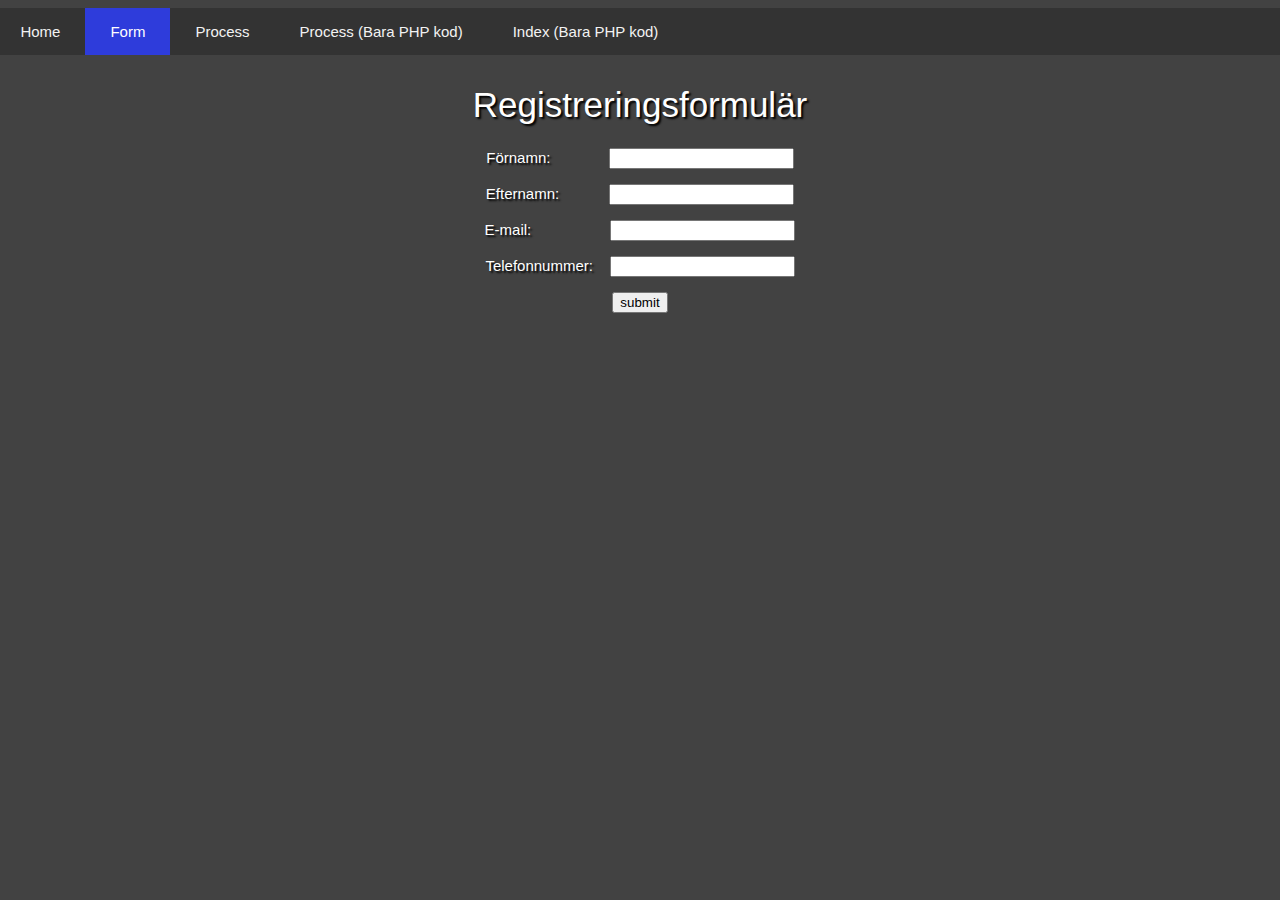
==== form.html @ 4ead8e27 "Lägg till info till DB funkar" ====
<!DOCTYPE html>
<html lang="en" dir="ltr">
  <head>
    <meta charset="utf-8">
    <title>Registreringsformulär</title>
    <link rel="stylesheet" href="css.css">
  </head>
  <body>

    <div class="topnavigation">
    <a href="index.html">Home</a>
    <a class ="active" href="Form.html">Form</a>
    <a href="Process.html">Process</a>
    <a href="Process.php">Process (Bara PHP kod)</a>
    <a href="Index.php">Index (Bara PHP kod)</a>
  </div>

      <h1>Registreringsformulär</h1>
      <form action="form.php" method="post">
        <h3>Förnamn: &#160;&#160;&#160;&#160;&#160;&#160;&#160;&#160;&#160;&#160;&#160;&#160;&#160;<input type="text" name="fornamn"></h3>
        <h3>Efternamn: &#160;&#160;&#160;&#160;&#160;&#160;&#160;&#160;&#160;&#160;&#160;<input type="text" name="efternamn"></h3>
        <h3>E-mail: &#160;&#160;&#160;&#160;&#160;&#160;&#160;&#160;&#160;&#160;&#160;&#160;&#160;&#160;&#160;&#160;&#160;&#160;<input type="text" name="email"/></h3>
        <h3>Telefonnummer: &#160;&#160;&#160;<input type="text" name="mobilnummer"></h3>
        <h3><input type="submit" value="submit" name="submit"></h3>
      </form>

        <script>
          function kolla(){
            if(document.form1.förnamn.value == "" || document.form1.efternamn.value == "" || document.form1.email.value == "" || document.form1.mobilnummer.value == ""){
              alert("Fyll i alla fält!");
            }
            else{
              document.form1.submit();
            }
          }

        </script>
  </body>
</html>
---- css.css ----
html{
  /*background: url(Bilder/bg3.jpg) no-repeat center center fixed;
  background-size: cover; */
  background-color: #424242;
}
body {
  /*background-color: 0; */
}

h1 {
  text-align: center;
  margin-top: 30px;
  color: white;
  text-shadow: 2px 2px 2px black;
  font: 35px arial, sans-serif;
}
h2 {
  text-align: center;
  color: white;
  text-shadow: 2px 2px 2px black;
  font: 20px arial, sans-serif;
}
h3 {
  text-align: center;
  color: white;
  text-shadow: 2px 2px 2px black;
  font: 15px arial, sans-serif;
}

.topbar{
  background-color: #424242;
  margin-top: -8px;
  margin-left: -8px;
  margin-right: -1%;
  height: 60px;
}

.topnavigation {
  font: 15px arial, sans-serif;
  background-color: #333;
  overflow: hidden;
  text-align: center;
  display: block;
  margin-left: -1%;
  margin-right: -1%;
}

.topnavigation a {
  float: left;
  color: #f2f2f2;
  text-align: center;
  padding: 15px 25px;
  text-decoration: none;
  font-size: 15px;
}

.topnavigation a:hover {
  background-color: #636363;
  color: black;
}

.topnavigation a.active {
  background-color: #2e3cdb;
  color: white;
}

/*input {
  margin-top: 20px;
  position: absolute;
  margin-left: 55%
}*/

.cartimage{
  margin-left: 92%;
  margin-top: 10px;
}

#bg1{
  border-radius: 5px;
  cursor:pointer;
  transition: 0.3s;
}

#bg1:hover{
  opacity: 0,7;
}
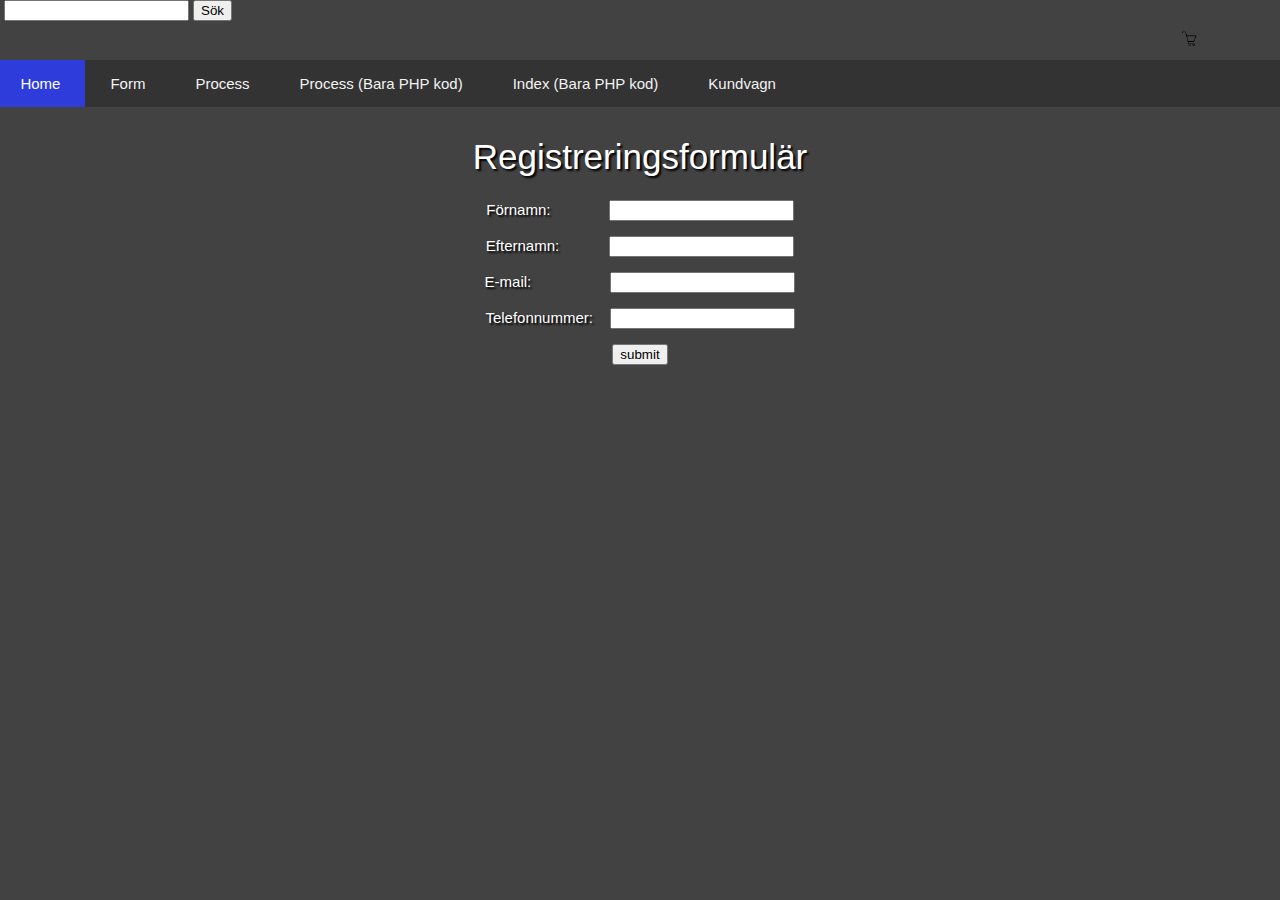
==== commit d5e8a5b8: "Fungerande referenser till navbar/topbar, dock INTE korrekta active-element" ====
--- a/form.html
+++ b/form.html
@@ -4,15 +4,23 @@
     <meta charset="utf-8">
     <title>Registreringsformulär</title>
     <link rel="stylesheet" href="css.css">
+    <script src="https://ajax.googleapis.com/ajax/libs/jquery/3.4.0/jquery.min.js"></script>
   </head>
   <body>
+    <div id="index_topbar">
+    </div>
+    <div id="index_navbar">
+    </div>
 
-    <div class="topnavigation">
-    <a href="index.html">Home</a>
-    <a class ="active" href="Form.html">Form</a>
-    <a href="Process.html">Process</a>
-    <a href="Process.php">Process (Bara PHP kod)</a>
-    <a href="Index.php">Index (Bara PHP kod)</a>
+    <script>
+    $(function(){
+      $("#index_topbar").load("topbar.html");
+    });
+    $(function(){
+      $("#index_navbar").load("navbar.html");
+    });
+    </script>
+
   </div>
 
       <h1>Registreringsformulär</h1>
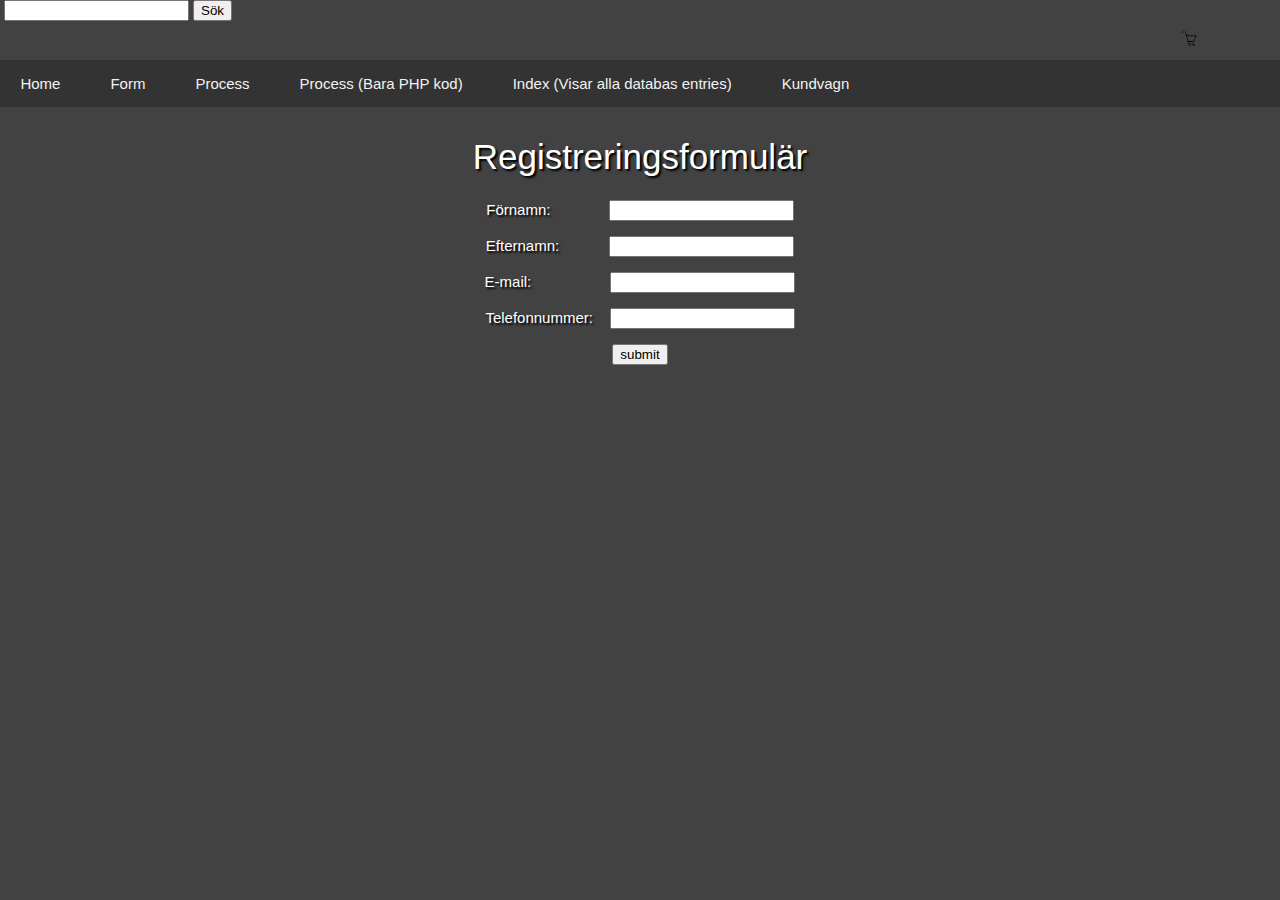
==== commit 93a71461: "Topbar och navbar på alla sidor" ====
--- a/form.html
+++ b/form.html
@@ -7,21 +7,19 @@
     <script src="https://ajax.googleapis.com/ajax/libs/jquery/3.4.0/jquery.min.js"></script>
   </head>
   <body>
-    <div id="index_topbar">
-    </div>
-    <div id="index_navbar">
-    </div>
+      <div id="topbar">
+      </div>
+      <div id="navbar">
+      </div>
 
-    <script>
-    $(function(){
-      $("#index_topbar").load("topbar.html");
-    });
-    $(function(){
-      $("#index_navbar").load("navbar.html");
-    });
-    </script>
-
-  </div>
+      <script>
+      $(function(){
+        $("#topbar").load("topbar.html");
+      });
+      $(function(){
+        $("#navbar").load("navbar.html");
+      });
+      </script>
 
       <h1>Registreringsformulär</h1>
       <form action="form.php" method="post">
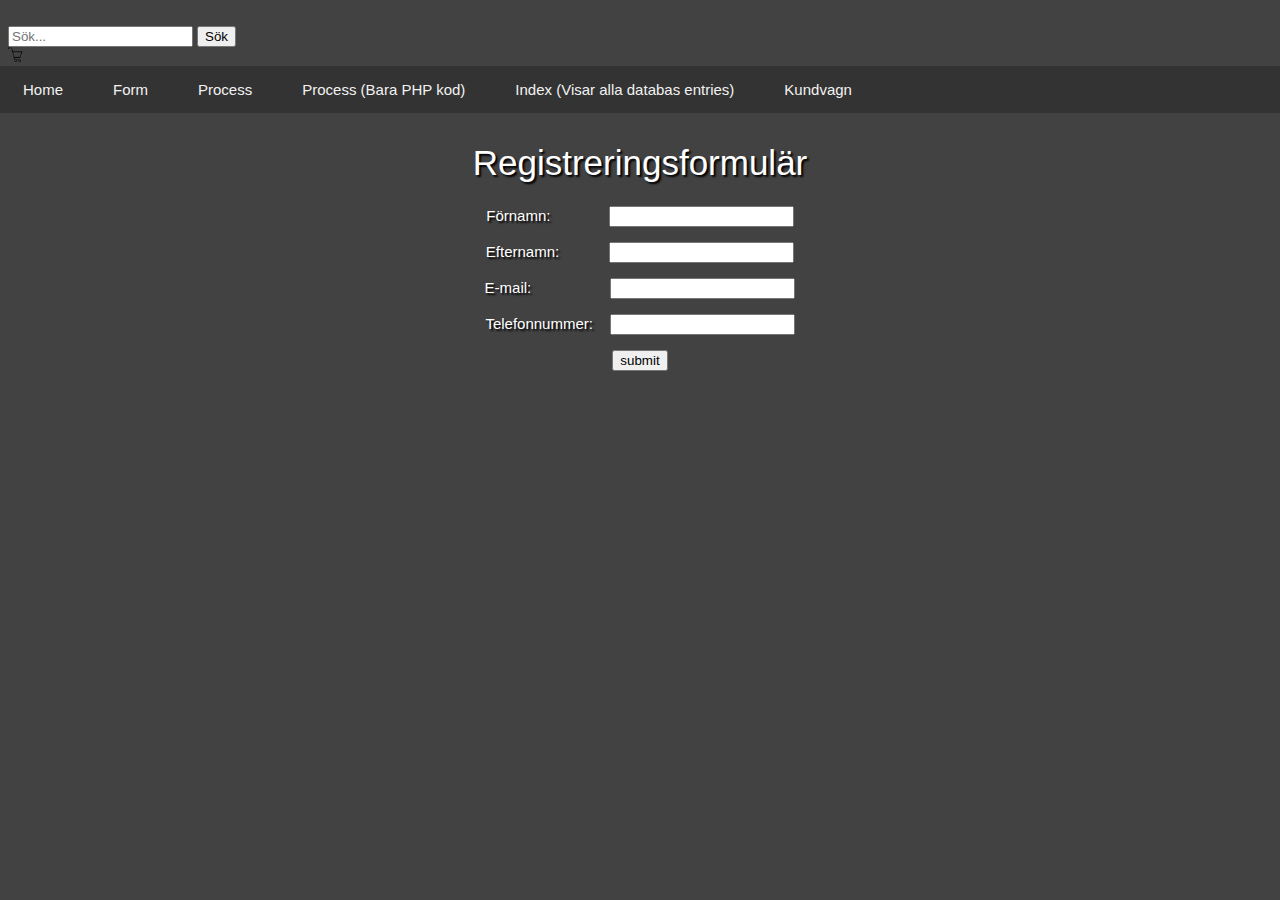
==== commit 5e5cf4eb: "Update" ====
--- a/form.html
+++ b/form.html
@@ -2,6 +2,7 @@
 <html lang="en" dir="ltr">
   <head>
     <meta charset="utf-8">
+      <meta name="viewport" content="width=device-width, initial-scale=1.0" />
     <title>Registreringsformulär</title>
     <link rel="stylesheet" href="css.css">
     <script src="https://ajax.googleapis.com/ajax/libs/jquery/3.4.0/jquery.min.js"></script>
--- a/css.css
+++ b/css.css
@@ -1,10 +1,5 @@
 html{
-  /*background: url(Bilder/bg3.jpg) no-repeat center center fixed;
-  background-size: cover; */
   background-color: #424242;
-}
-body {
-  /*background-color: 0; */
 }
 
 h1 {
@@ -26,13 +21,16 @@
   text-shadow: 2px 2px 2px black;
   font: 15px arial, sans-serif;
 }
+h10 {
+  text-align: center;
+  color:white;
+  text-shadow: 2px 2px 2px black;
+  font: 15px arial, sans-serif;
+}
 
 .topbar{
+  overflow:hidden;
   background-color: #424242;
-  margin-top: -8px;
-  margin-left: -8px;
-  margin-right: -1%;
-  height: 60px;
 }
 
 .topnavigation {
@@ -41,8 +39,8 @@
   overflow: hidden;
   text-align: center;
   display: block;
-  margin-left: -1%;
-  margin-right: -1%;
+  margin-left: -10px;
+  margin-right: -10px;
 }
 
 .topnavigation a {
@@ -70,9 +68,8 @@
   margin-left: 55%
 }*/
 
-.cartimage{
-  margin-left: 92%;
-  margin-top: 10px;
+.sökruta {
+  margin-right: -200px;
 }
 
 #bg1{
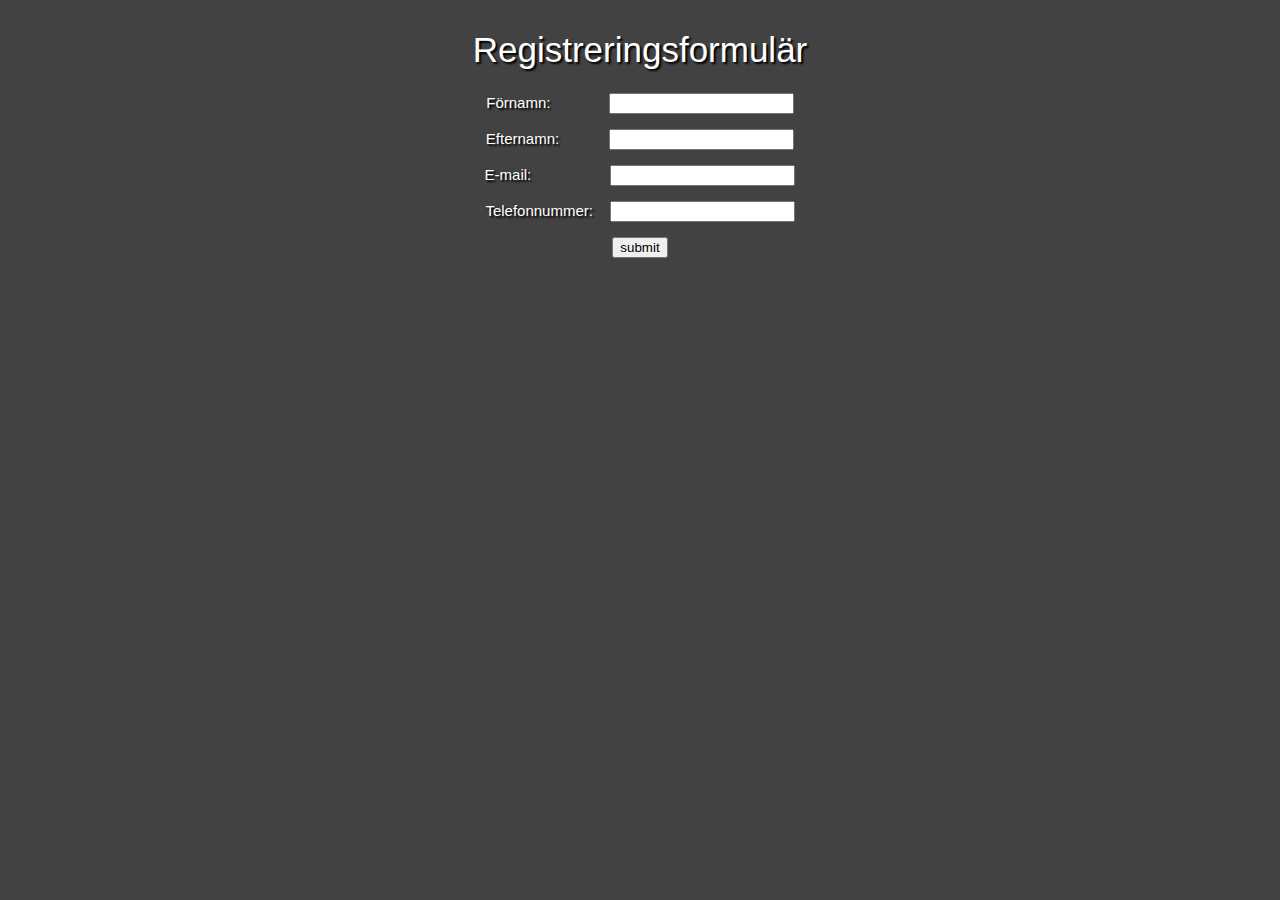
==== commit 27ccd21b: "Ändrat mappstruktur" ====
--- a/form.html
+++ b/form.html
@@ -8,17 +8,17 @@
     <script src="https://ajax.googleapis.com/ajax/libs/jquery/3.4.0/jquery.min.js"></script>
   </head>
   <body>
-      <div id="topbar">
+      <div id="resources/htmlsupport/topbar">
       </div>
-      <div id="navbar">
+      <div id="resources/htmlsupport/navbar">
       </div>
 
       <script>
       $(function(){
-        $("#topbar").load("topbar.html");
+        $("#topbar").load("resources/htmlsupport/topbar.html");
       });
       $(function(){
-        $("#navbar").load("navbar.html");
+        $("#navbar").load("resources/htmlsupport/navbar.html");
       });
       </script>
 
--- a/css.css
+++ b/css.css
@@ -21,16 +21,44 @@
   text-shadow: 2px 2px 2px black;
   font: 15px arial, sans-serif;
 }
-h10 {
+
+h5{
   text-align: center;
-  color:white;
+  color: white;
   text-shadow: 2px 2px 2px black;
   font: 15px arial, sans-serif;
 }
 
-.topbar{
+#topbar{
   overflow:hidden;
   background-color: #424242;
+  height: 40px;
+  margin-top: -8px;
+  margin-left: -8px;
+  margin-right: -8px;
+}
+
+.ikon {
+  position: relative;
+  margin-left: 5%;
+  top: -28px;
+}
+
+.sökruta {
+  position: relative;
+  margin-left: 45%;
+  top: -79px;
+}
+
+.mittkonto {
+  position: relative;
+  margin-left: 90%;
+  top:-105px;
+}
+.kundvagn{
+  position: relative;
+  margin-left: 94%;
+  top: -140px;
 }
 
 .topnavigation {
@@ -68,9 +96,6 @@
   margin-left: 55%
 }*/
 
-.sökruta {
-  margin-right: -200px;
-}
 
 #bg1{
   border-radius: 5px;
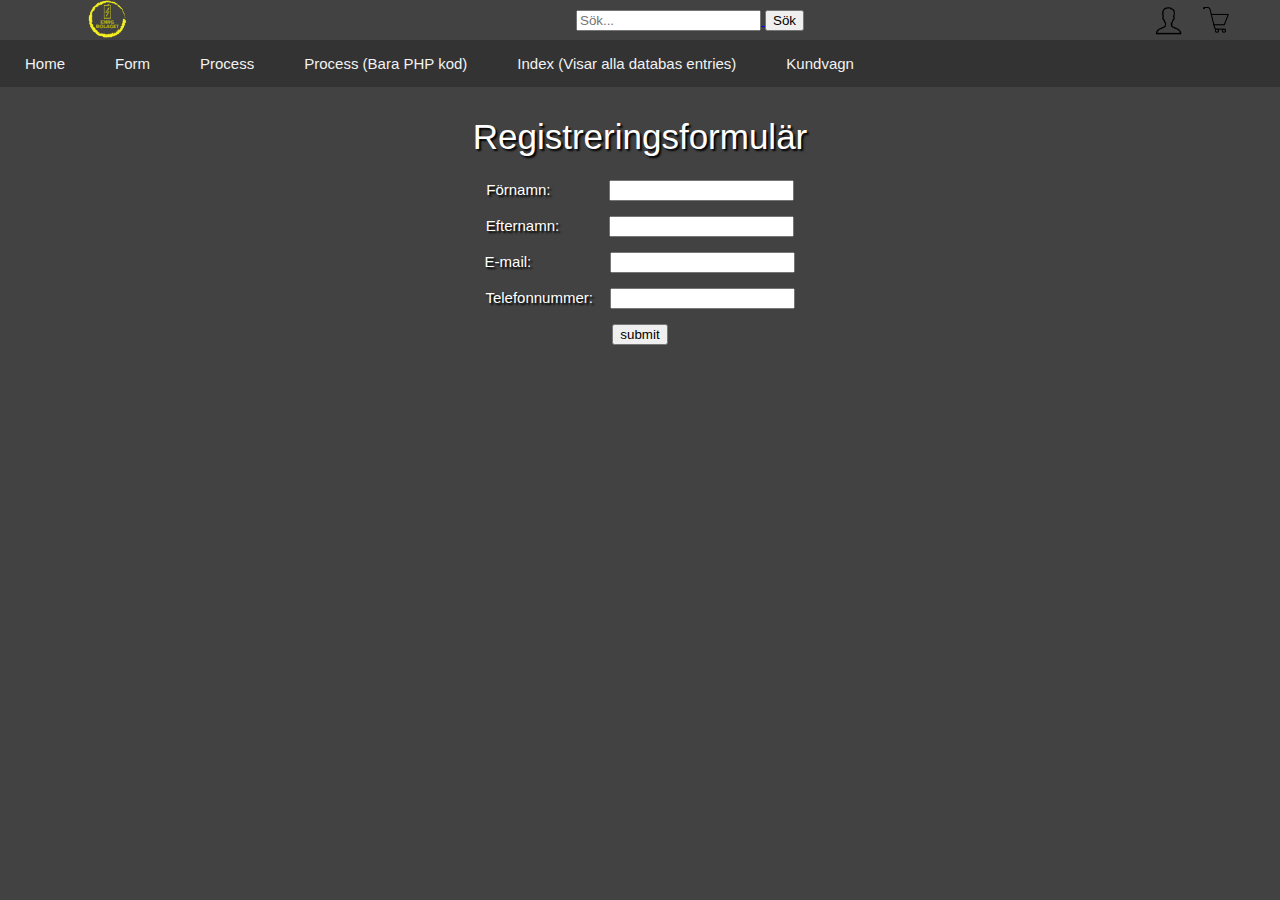
==== commit 46299180: "Fixat länkar till nav- och topbar" ====
--- a/form.html
+++ b/form.html
@@ -8,9 +8,9 @@
     <script src="https://ajax.googleapis.com/ajax/libs/jquery/3.4.0/jquery.min.js"></script>
   </head>
   <body>
-      <div id="resources/htmlsupport/topbar">
+      <div id="topbar">
       </div>
-      <div id="resources/htmlsupport/navbar">
+      <div id="navbar">
       </div>
 
       <script>
--- a/css.css
+++ b/css.css
@@ -62,13 +62,14 @@
 }
 
 .topnavigation {
+  position: sticky; /*TEST*/
   font: 15px arial, sans-serif;
   background-color: #333;
   overflow: hidden;
   text-align: center;
   display: block;
-  margin-left: -10px;
-  margin-right: -10px;
+  width: 110%;
+  margin-left: -8px;
 }
 
 .topnavigation a {
@@ -90,13 +91,6 @@
   color: white;
 }
 
-/*input {
-  margin-top: 20px;
-  position: absolute;
-  margin-left: 55%
-}*/
-
-
 #bg1{
   border-radius: 5px;
   cursor:pointer;
@@ -106,3 +100,20 @@
 #bg1:hover{
   opacity: 0,7;
 }
+
+@media only screen and (max-width:850px){
+  .topnavigation {position: relative; width: 120px; display: grid;}
+  #topbar{background-color: #333;}
+  h1 {position: absolute; top: 90px; margin-left: 190px;}
+  h2 {position: absolute; top: 150px; margin-left: 205px;}
+}
+
+@media only screen and (max-width:691px){
+  h1 {position: absolute; top: 90px; margin-left: 190px;}
+  h2 {position: absolute; top: 200px; margin-left: 205px;}
+}
+
+@media only screen and (max-width:444px){
+  h1 {position: absolute; top: 90px; margin-left: 190px;}
+  h2 {position: absolute; top: 240px; margin-left: 205px;}
+}
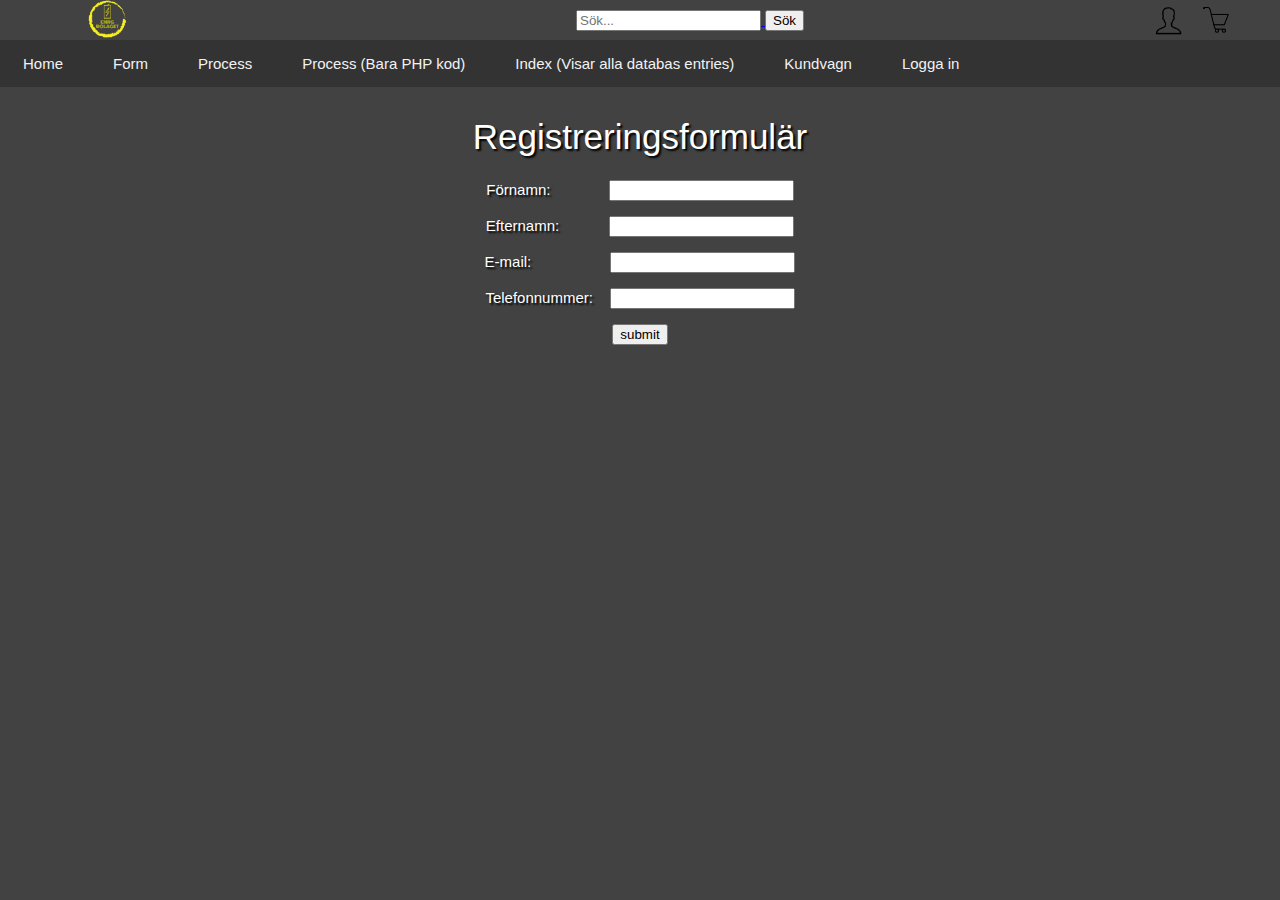
==== commit 1a9a32dd: "Ändringar från när servern crashade igår" ====
--- a/form.html
+++ b/form.html
@@ -22,6 +22,7 @@
       });
       </script>
 
+
       <h1>Registreringsformulär</h1>
       <form action="form.php" method="post">
         <h3>Förnamn: &#160;&#160;&#160;&#160;&#160;&#160;&#160;&#160;&#160;&#160;&#160;&#160;&#160;<input type="text" name="fornamn"></h3>
--- a/css.css
+++ b/css.css
@@ -62,14 +62,13 @@
 }
 
 .topnavigation {
-  position: sticky; /*TEST*/
   font: 15px arial, sans-serif;
   background-color: #333;
   overflow: hidden;
   text-align: center;
   display: block;
-  width: 110%;
-  margin-left: -8px;
+  margin-left: -10px;
+  margin-right: -10px;
 }
 
 .topnavigation a {
@@ -101,19 +100,31 @@
   opacity: 0,7;
 }
 
-@media only screen and (max-width:850px){
-  .topnavigation {position: relative; width: 120px; display: grid;}
-  #topbar{background-color: #333;}
-  h1 {position: absolute; top: 90px; margin-left: 190px;}
-  h2 {position: absolute; top: 150px; margin-left: 205px;}
+.modal {
+  display: none;
+  position: fixed;
+  z-index: 1;
+  padding-top: 100px;
+  left: 0;
+  top: 0;
+  width: 100%;
+  height: 100%;
+  overflow: auto;
+  background-color: rgb(0,0,0);
+  background-color: rbga(0,0,0,0.4);
 }
 
-@media only screen and (max-width:691px){
-  h1 {position: absolute; top: 90px; margin-left: 190px;}
-  h2 {position: absolute; top: 200px; margin-left: 205px;}
+.modal-content {
+  background-color: #fefefe;
+  margin: auto;
+  padding: 20px;
+  border:1px solid #888;
+  width: 80%;
 }
 
-@media only screen and (max-width:444px){
-  h1 {position: absolute; top: 90px; margin-left: 190px;}
-  h2 {position: absolute; top: 240px; margin-left: 205px;}
+.close{
+  color: #aaaaaa;
+  float: right;
+  font-size: 28px;
+  font-weight; bold;
 }
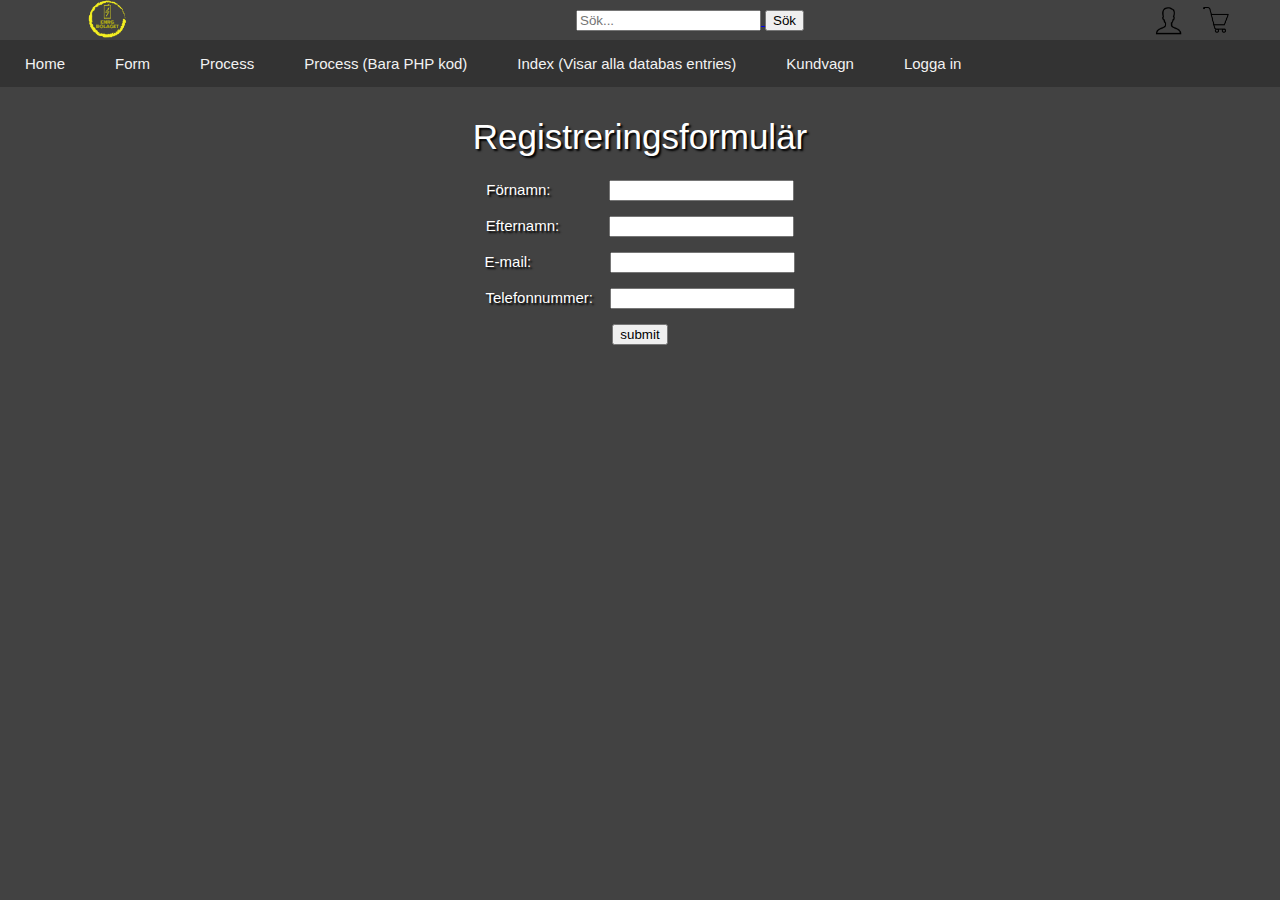
==== commit 53d12620: "Kommentarer från teknisk handledning" ====
--- a/form.html
+++ b/form.html
@@ -22,8 +22,7 @@
       });
       </script>
 
-
-      <h1>Registreringsformulär</h1>
+      <h1>Registreringsformulär</h1> <!-- Använd table eller divar -->
       <form action="form.php" method="post">
         <h3>Förnamn: &#160;&#160;&#160;&#160;&#160;&#160;&#160;&#160;&#160;&#160;&#160;&#160;&#160;<input type="text" name="fornamn"></h3>
         <h3>Efternamn: &#160;&#160;&#160;&#160;&#160;&#160;&#160;&#160;&#160;&#160;&#160;<input type="text" name="efternamn"></h3>
--- a/css.css
+++ b/css.css
@@ -62,13 +62,14 @@
 }
 
 .topnavigation {
+  position: sticky; /*TEST*/
   font: 15px arial, sans-serif;
   background-color: #333;
   overflow: hidden;
   text-align: center;
   display: block;
-  margin-left: -10px;
-  margin-right: -10px;
+  width: 110%;
+  margin-left: -8px;
 }
 
 .topnavigation a {
@@ -127,4 +128,20 @@
   float: right;
   font-size: 28px;
   font-weight; bold;
+  
+  @media only screen and (max-width:850px){
+    .topnavigation {position: relative; width: 120px; display: grid;}
+    #topbar{background-color: #333;}
+    h1 {position: absolute; top: 90px; margin-left: 190px;}
+    h2 {position: absolute; top: 150px; margin-left: 205px;}
+  }
+
+  @media only screen and (max-width:691px){
+    h1 {position: absolute; top: 90px; margin-left: 190px;}
+    h2 {position: absolute; top: 200px; margin-left: 205px;}
+  }
+
+  @media only screen and (max-width:444px){
+    h1 {position: absolute; top: 90px; margin-left: 190px;}
+    h2 {position: absolute; top: 240px; margin-left: 205px;}
 }
